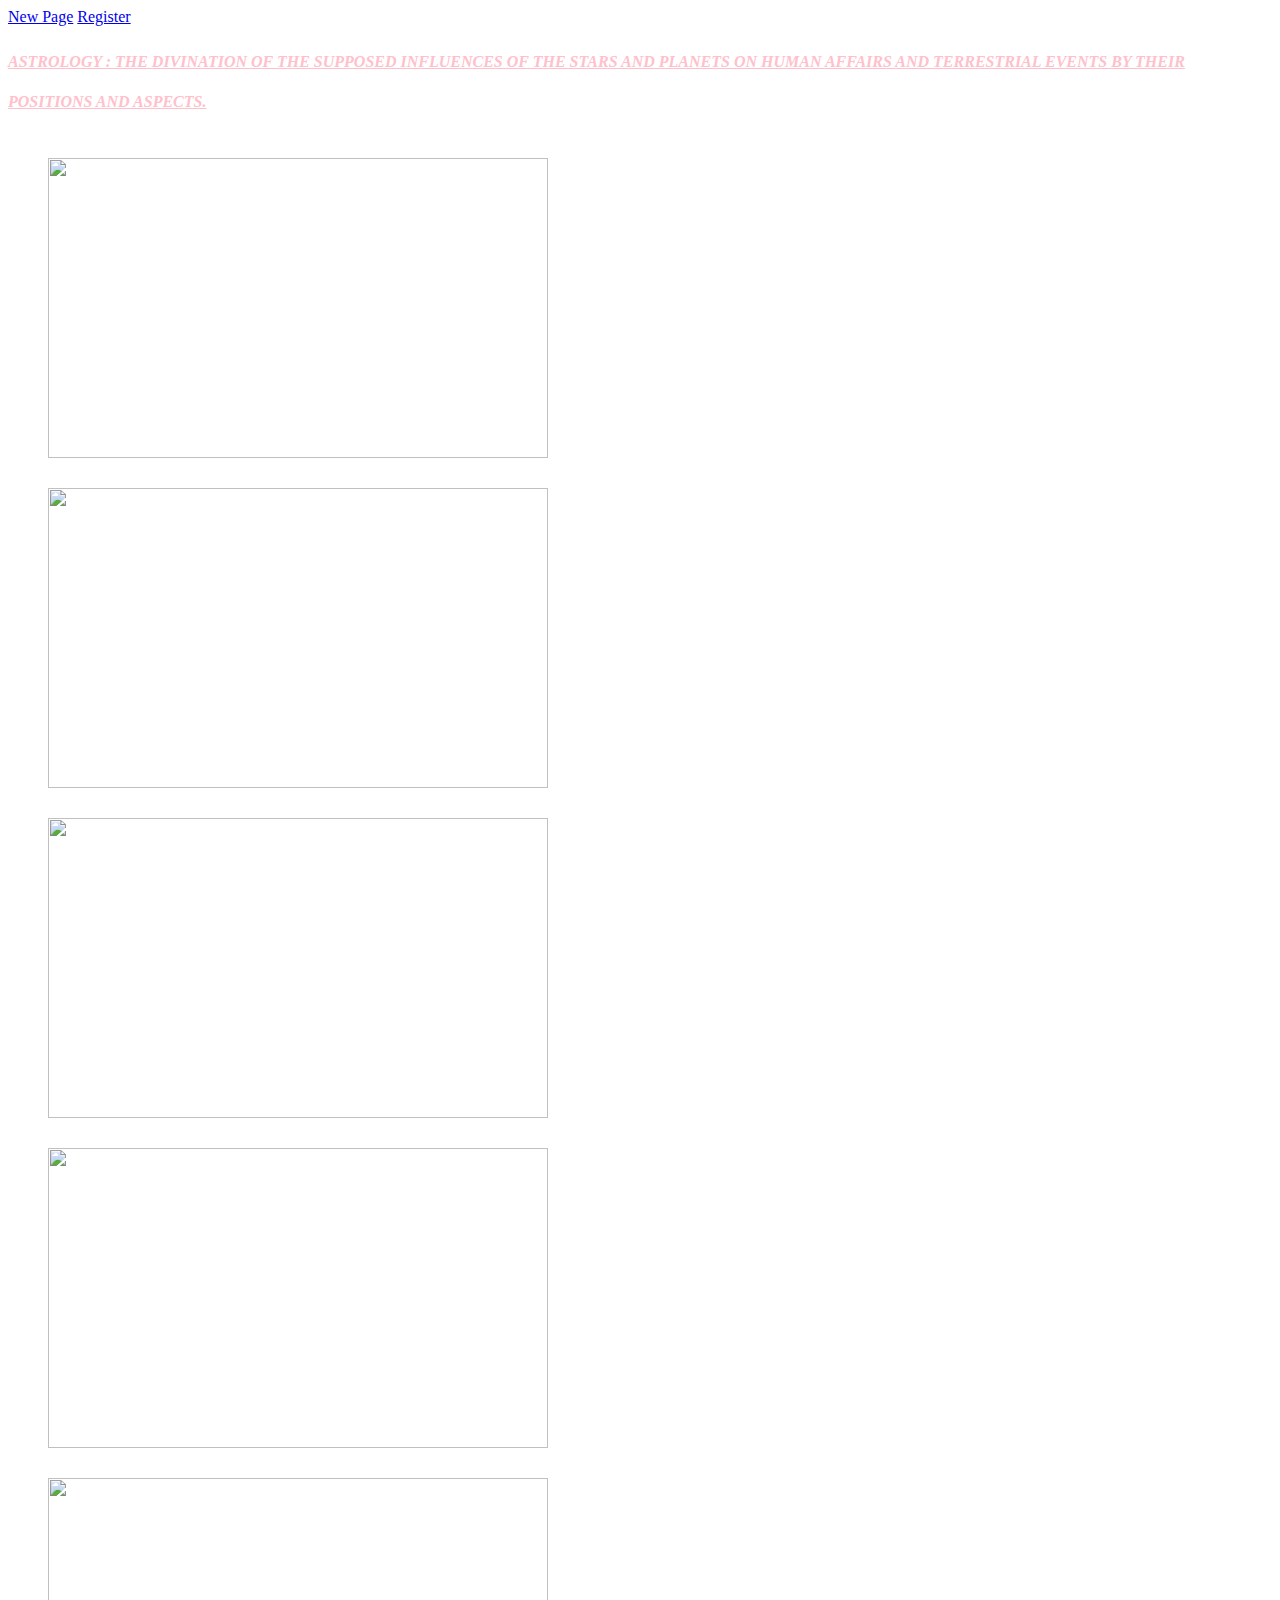
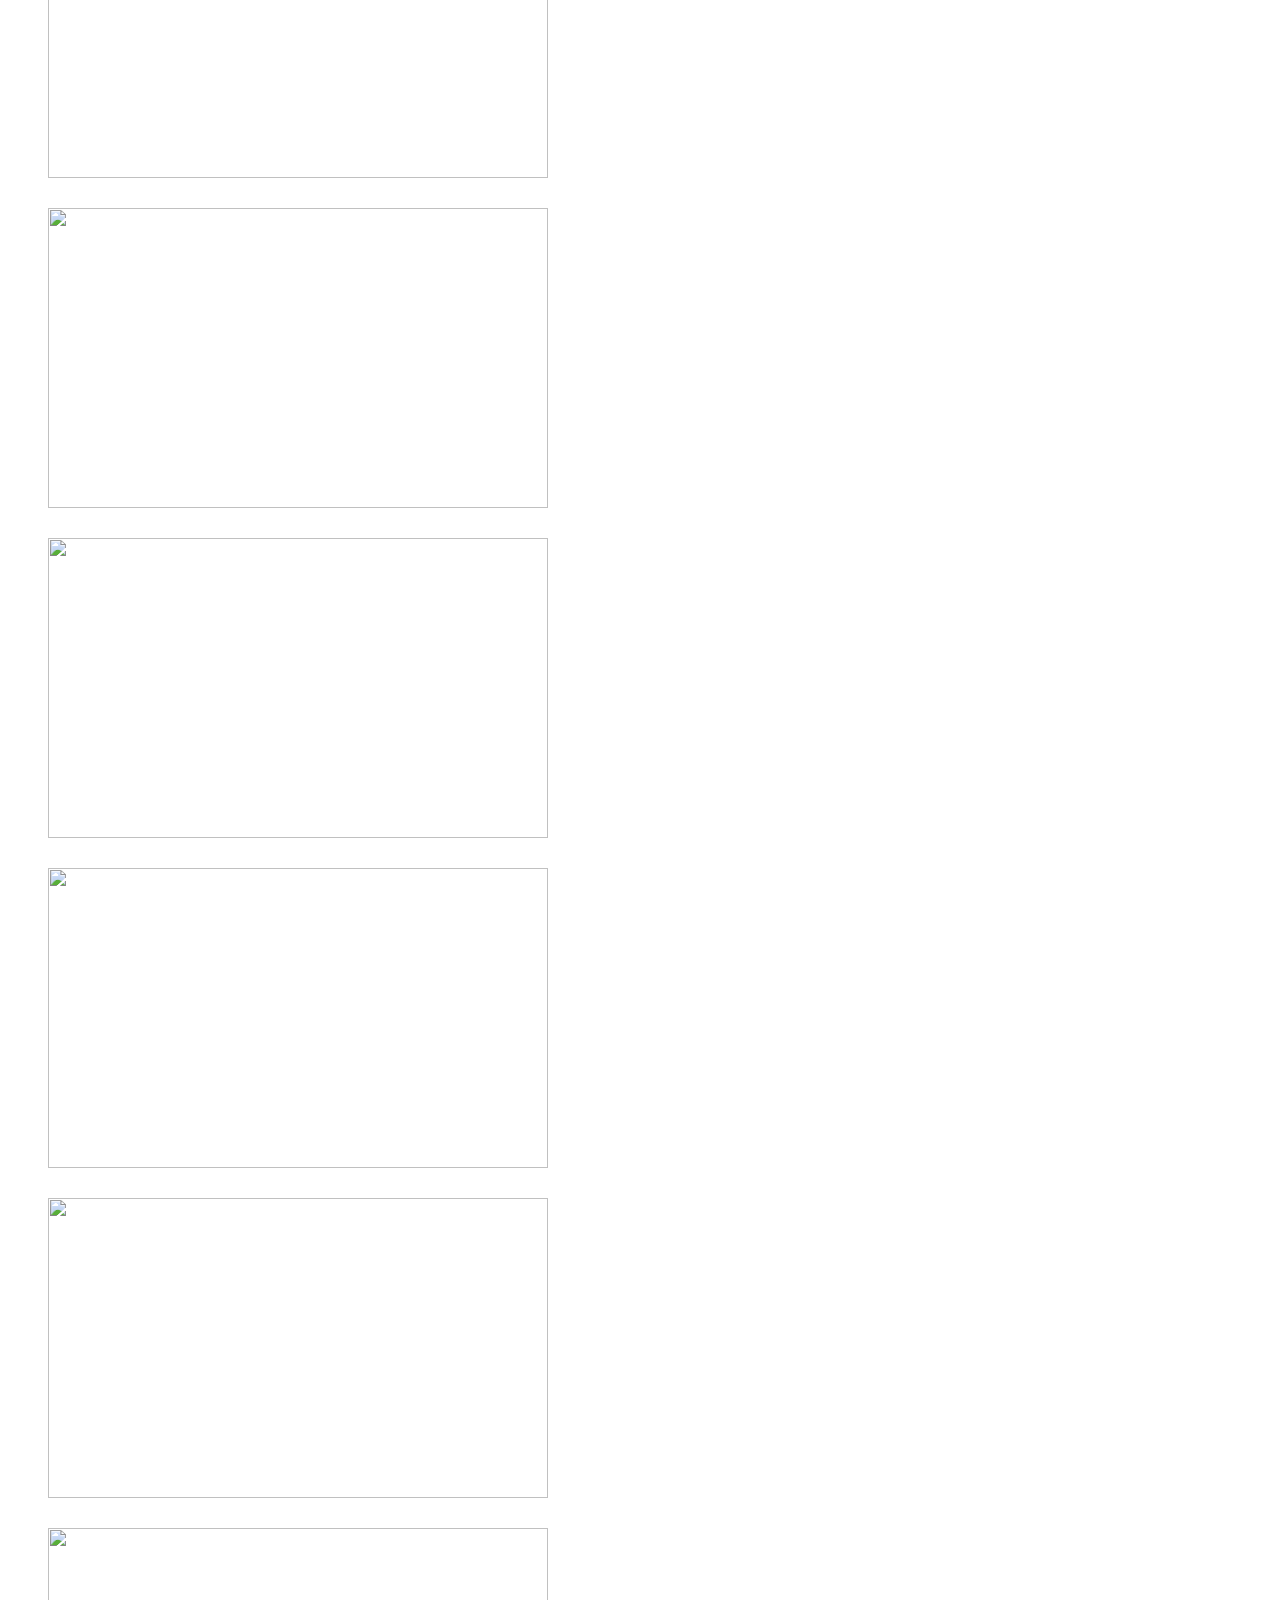
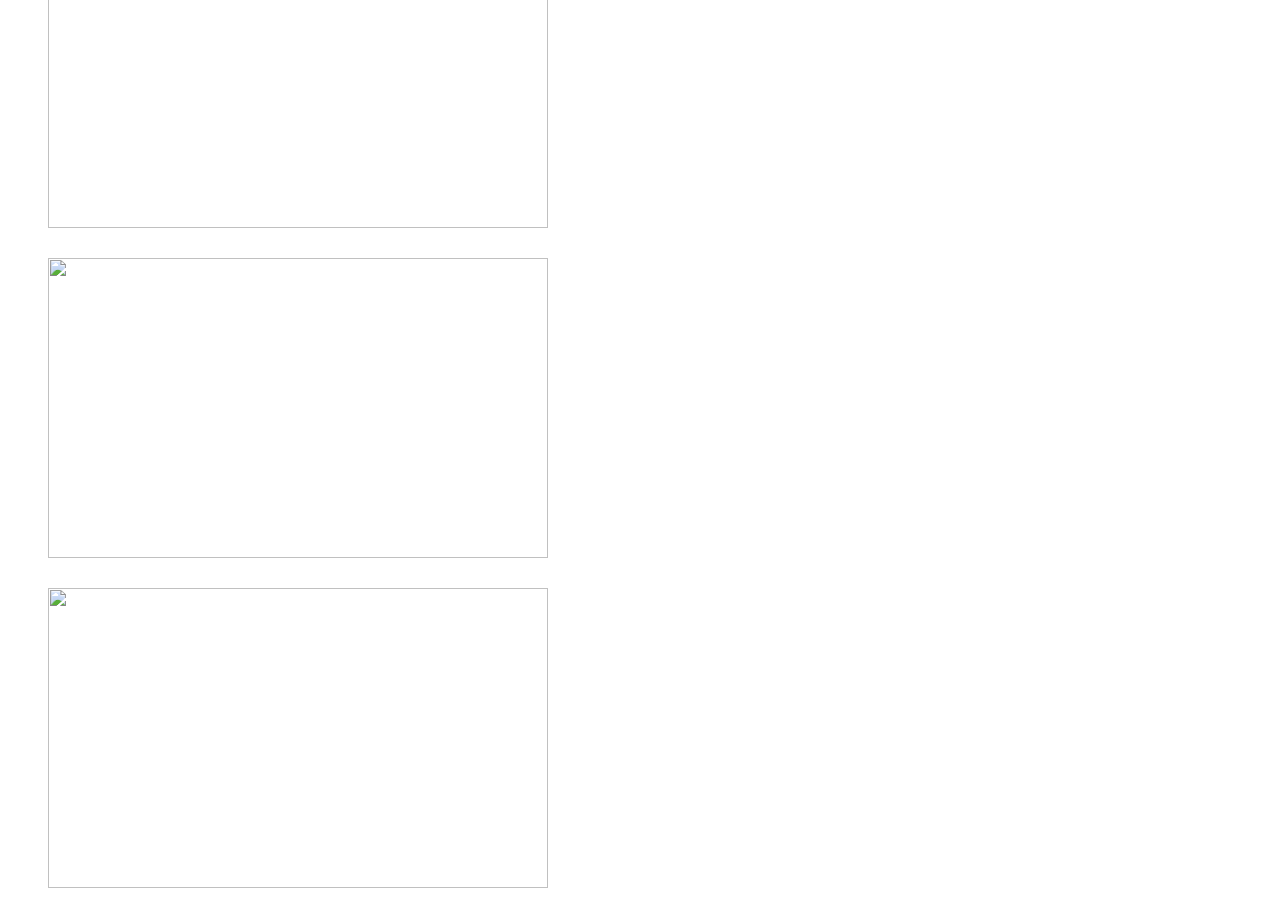
==== index.html @ b81c1b14 "Add files via upload" ====
<!DOCTYPE html>
<!DOCTYPE html>
<html>
<head>
	<title>My first website</title>
	<link rel="stylesheet" type="text/css" href="style.css">
</head>
<body>
	<a href="new page.html">New Page</a>
	<a href="register.html">Register</a>
<p><b>Astrology : </b> the divination of the supposed influences of the stars and planets on human affairs and terrestrial events by their positions and aspects. </p>
<ul>
	<li>Aries - 21 March until 20 April</li><br>
		<img src="https://hips.hearstapps.com/hmg-prod.s3.amazonaws.com/images/aries-1495046248.png?crop=1xw:1xh;center,top&resize=980:*" width="500" height="300"><br>
	<br><li>Taurus - 20 April until 21 May </li><br>
		<img src="https://hips.hearstapps.com/hmg-prod.s3.amazonaws.com/images/taurus-1495046276.png?crop=1xw:1xh;center,top&resize=980:*" width="500" height="300"><br>
	<br><li>Gemini - 21 May until 21 June </li><br>
		<img src="https://hips.hearstapps.com/hmg-prod.s3.amazonaws.com/images/gemini-1495046298.png?crop=1xw:1xh;center,top&resize=980:*" width="500" height="300"><br>
	<br><li>Cancer - 21 June until 23 July </li><br>
		<img src="https://hips.hearstapps.com/hmg-prod.s3.amazonaws.com/images/cancer-1495046340.png?crop=1xw:1xh;center,top&resize=980:*" width="500" height="300"><br>
	<br><li>Leo - 23 July until 23 August </li><br>
		<img src="https://hips.hearstapps.com/hmg-prod.s3.amazonaws.com/images/leo-1495046423.png?crop=1xw:1xh;center,top&resize=980:*" width="500" height="300"><br>
	<br><li>Virgo - 23 August until 23 September </li><br>
		<img src="https://hips.hearstapps.com/hmg-prod.s3.amazonaws.com/images/virgo-1495046653.png?crop=1xw:1xh;center,top&resize=980:*" width="500" height="300"><br>
	<br><li>Libra - 23 September until 23 October </li><br>
		<img src="https://hips.hearstapps.com/hmg-prod.s3.amazonaws.com/images/libra-1495046678.png?crop=1xw:1xh;center,top&resize=768:*" width="500" height="300"><br>
	<br><li>Scorpio - 23 October until 22 November </li><br>
		<img src="https://hips.hearstapps.com/hmg-prod.s3.amazonaws.com/images/scorpio-1495046737.png?crop=1xw:1xh;center,top&resize=768:*" width="500" height="300"><br>
	<br><li>Sagittarius - 22 November until 22 December </li><br>
		<img src="https://hips.hearstapps.com/hmg-prod.s3.amazonaws.com/images/sagittarius-1495046760.png?crop=1xw:1xh;center,top&resize=768:*" width="500" height="300"><br>
	<br><li>Capricorn - 22 December until 20 January </li><br>
		<img src="https://hips.hearstapps.com/hmg-prod.s3.amazonaws.com/images/capricorn-1495046780.png?crop=1xw:1xh;center,top&resize=768:*" width="500" height="300"><br>
	<br><li>Aquarius - 20 January until 19 February	 </li><br>
		<img src="https://hips.hearstapps.com/hmg-prod.s3.amazonaws.com/images/aquarius-1495046809.png?crop=1xw:1xh;center,top&resize=980:*" width="500" height="300"><br>
	<br><li>Pisces - 19 February until 21 March </li><br>
		<img src="https://hips.hearstapps.com/hmg-prod.s3.amazonaws.com/images/pisces-1495046831.png?crop=1xw:1xh;center,top&resize=980:*" width="500" height="300">		
</ul>
</body>
</html>
---- style.css ----
Selector {
	Property: value;
}
body{
	background-image: url(https://66.media.tumblr.com/ab963e93cba47f37c0ecbfd4cbe2f2a6/tumblr_oqw7ymtlAX1vsboz2o3_500.jpg);
	background-size: cover;
}
	
p {
	color: pink;
	text-decoration: underline;
	text-transform: uppercase;
	line-height: 40px;
	font-style: italic;
	font-weight: bold;
	font-family: Times New Roman;
}
ul {
	color: white;
	text-transform: uppercase;
	line-height: 10px;
	font-style: italic;
	font-weight: bold;
	font-family: Helvetica;
}
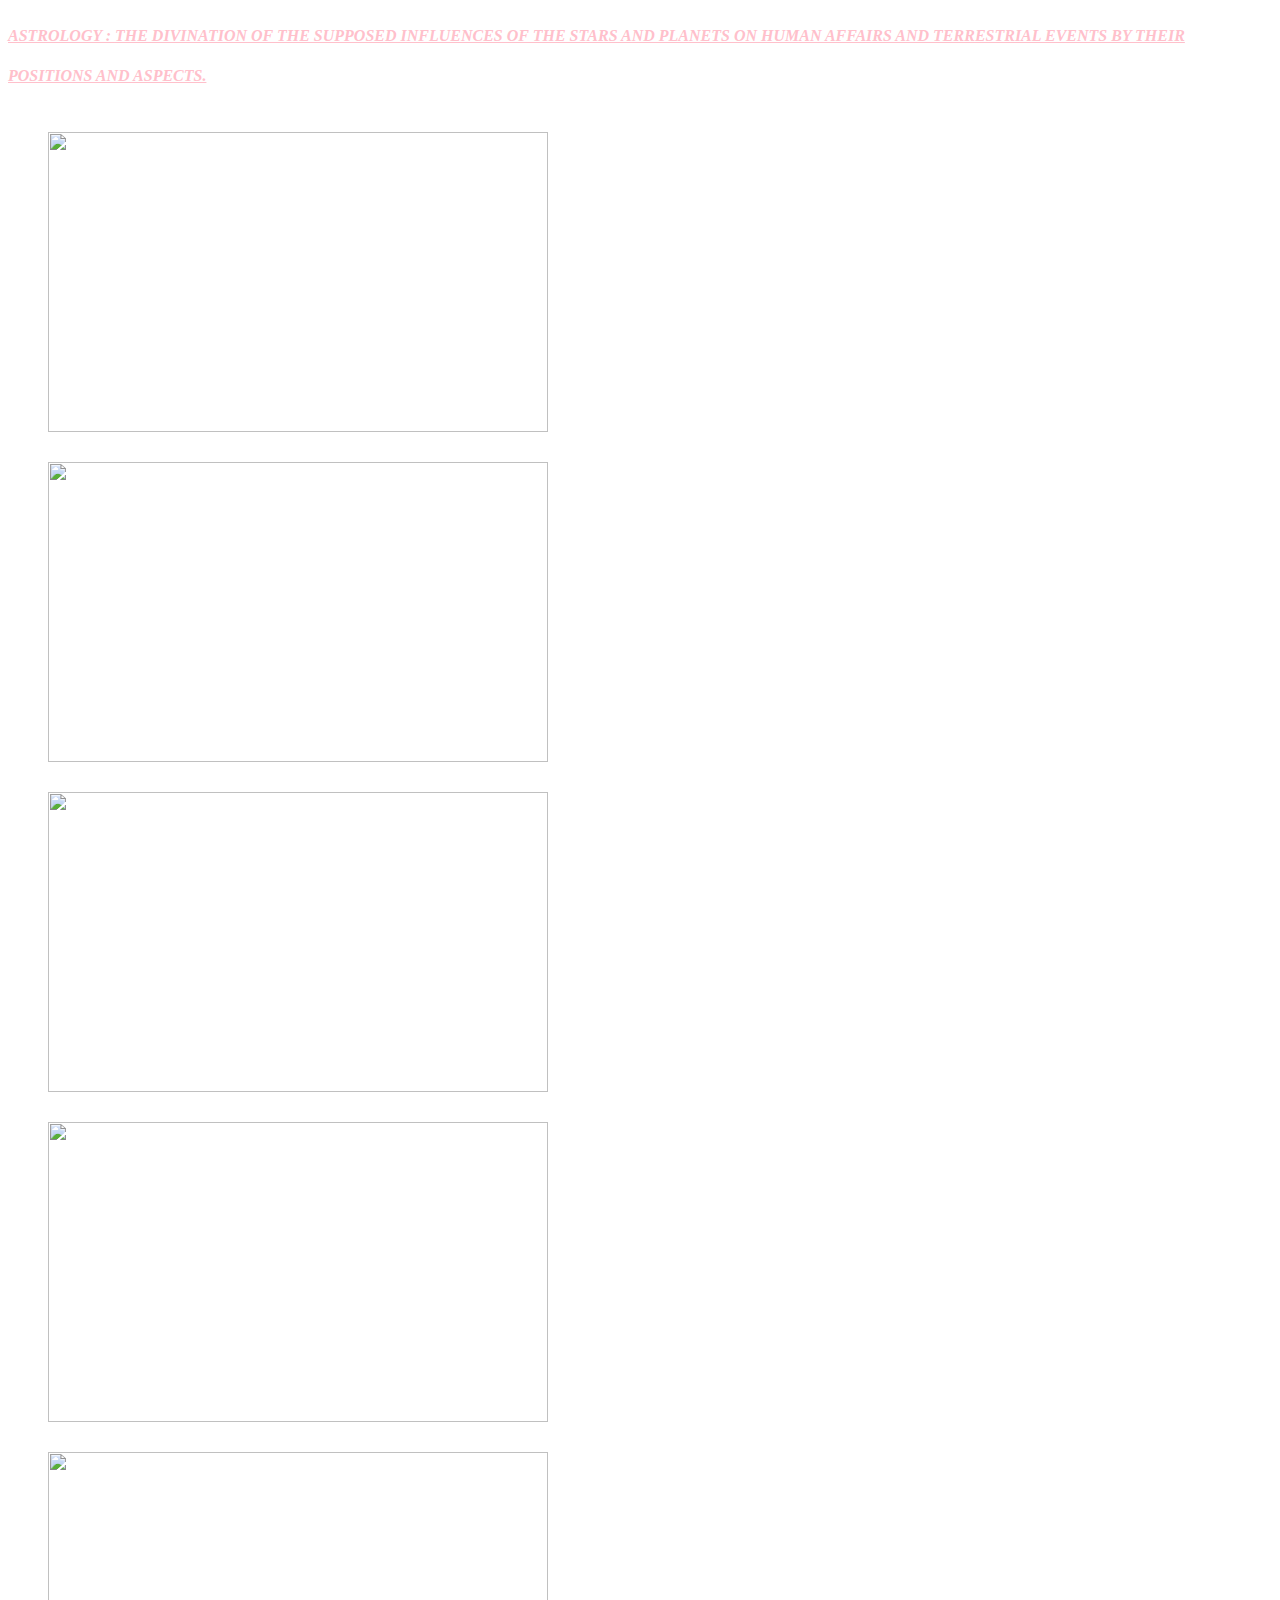
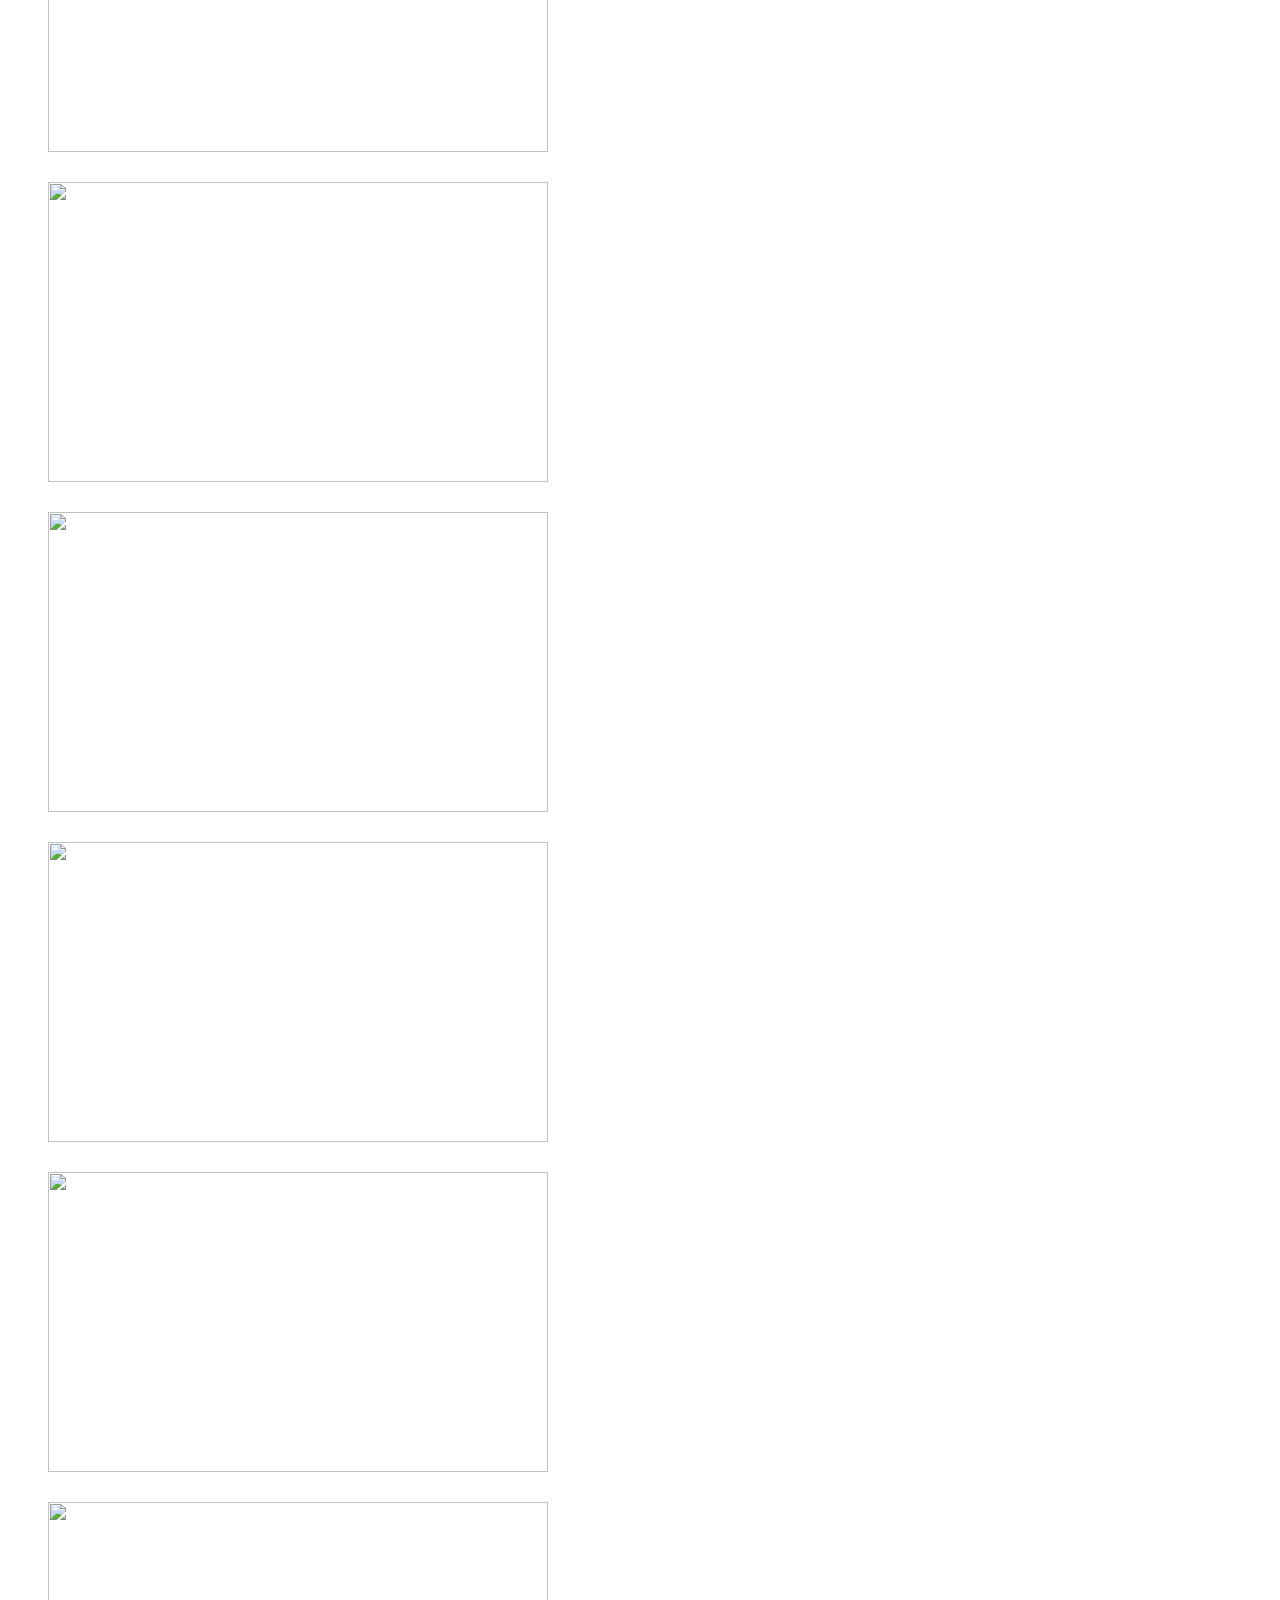
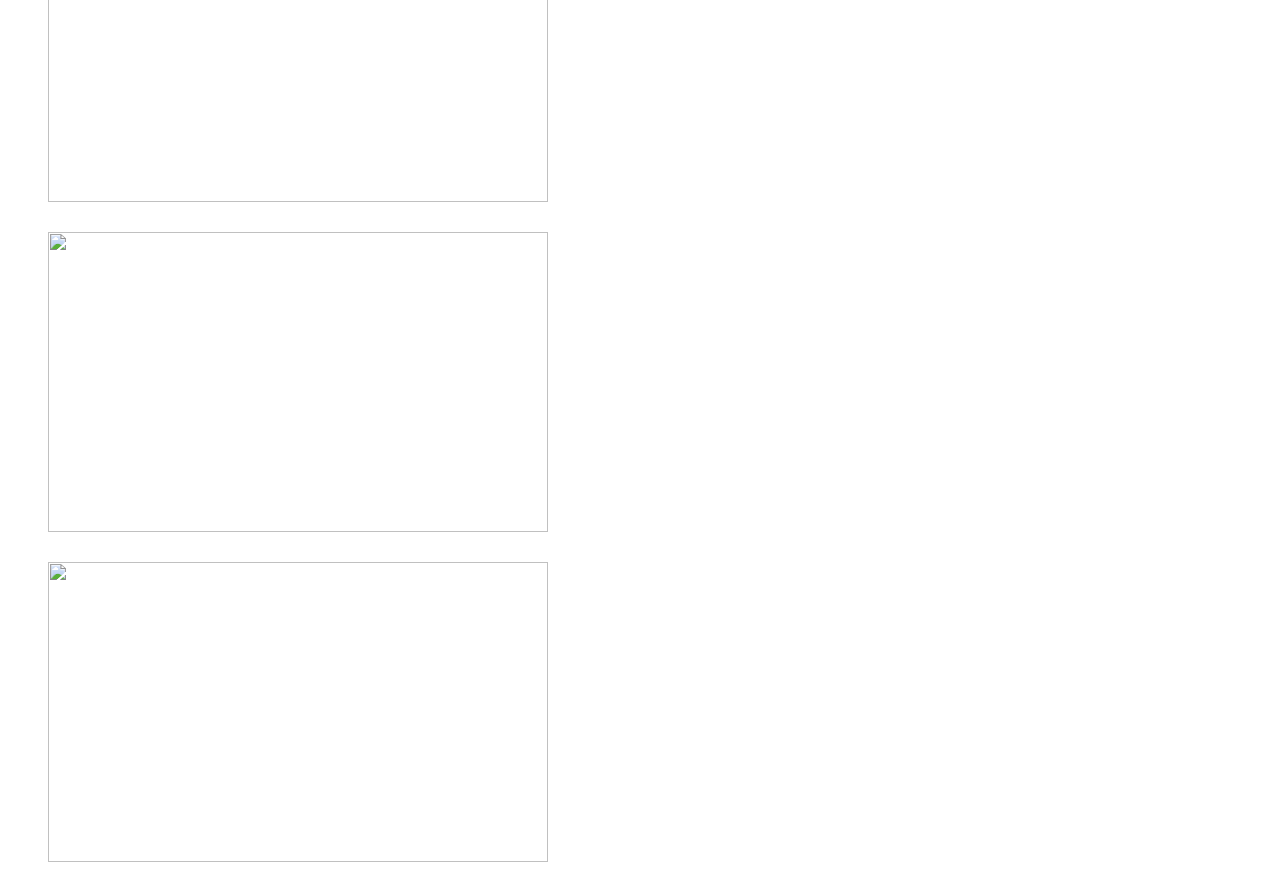
==== commit 867a2405: "Add files via upload" ====
--- a/index.html
+++ b/index.html
@@ -6,8 +6,6 @@
 	<link rel="stylesheet" type="text/css" href="style.css">
 </head>
 <body>
-	<a href="new page.html">New Page</a>
-	<a href="register.html">Register</a>
 <p><b>Astrology : </b> the divination of the supposed influences of the stars and planets on human affairs and terrestrial events by their positions and aspects. </p>
 <ul>
 	<li>Aries - 21 March until 20 April</li><br>
